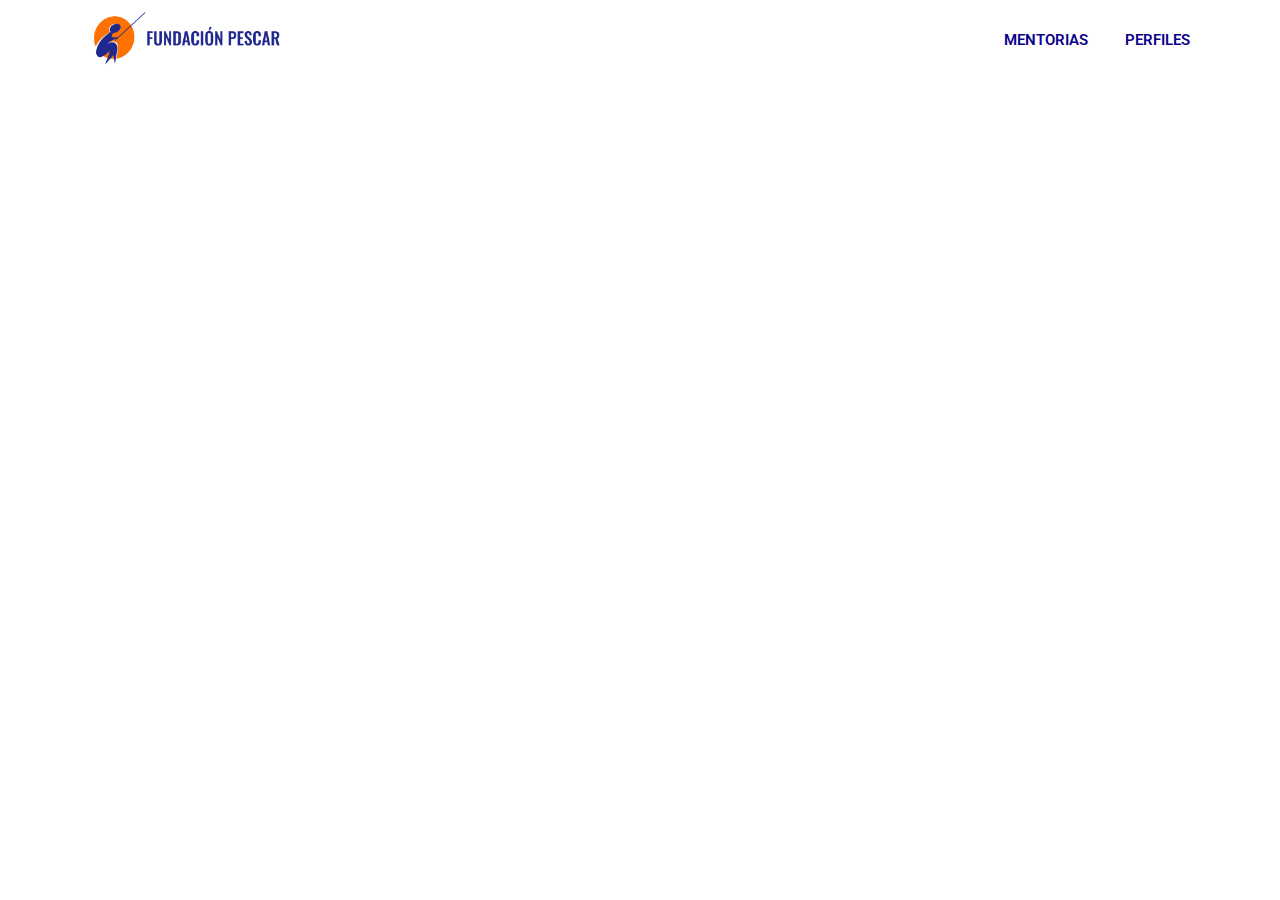
==== profile.html @ 6ed1266c "Añadi función que elimina objetos repetidos en JSONl" ====
<!DOCTYPE html>
<html>
<head>
    <meta charset="UTF-8">
    <meta http-equiv="X-UA-Compatible" content="IE=edge">
    <meta name="viewport" content="width=device-width, initial-scale=1.0">
    <title>MentorySearch</title>
    <link rel="stylesheet" href="./resources/css/header.css">
    <link rel="stylesheet" href="./resources/css/profile.css">
    <!-- Fonts -->
    <link rel="preconnect" href="https://fonts.googleapis.com">
    <link rel="preconnect" href="https://fonts.gstatic.com" crossorigin>
    <link href="https://fonts.googleapis.com/css2?family=Comfortaa:wght@300;400;500;600&family=Quicksand:wght@500;600&family=Raleway:ital,wght@0,400;0,500;0,600;0,700;1,300;1,400;1,500;1,600&family=Roboto&display=swap" rel="stylesheet">
    <!-- Font Icons -->
    <link rel="stylesheet" href="https://cdn.jsdelivr.net/npm/bootstrap-icons@1.10.3/font/bootstrap-icons.css">
    <script src="https://kit.fontawesome.com/727c1f1fd2.js" crossorigin="anonymous"></script>
</head>
<body>
    <header>
        <nav class="header">
            <div class="nav-bar">
                <div class="logo">
                    <img src="resources/img/l-pescar2.webp" alt="Fundación Pescar">
                </div>
                <div class="navigation">
                    <ul class="nav">
                        <a href="index.html"><li class="active"><i class="fa-solid fa-users"></i>Mentorias</li></a>
                        <a href="profiles.html"><li><i class="fa-solid fa-user"></i>Perfiles</li></a>
                    </ul>
                </div>
            </div>
        </nav>
    </header>
    <main>
        <section class="headerOne">
            <div class="background-image"></div>
            <div class="container">
                <div class="container-text">
                    <h1 id="typing-text">"Si crees en <strong>ti mismo</strong>, no habrá nada que esté fuera de tus posibilidades"</h1>
                    <p>Equipo del Centro Pescar, Programación Salta</p>    
                </div>
            </div>
        </section>
        <section class="result-card">
            <div class="content-card">
                <div class="mentor-container">
                    <div class="container-img">
                        <img class="img-profile" src="" class="card-img-top" alt="">
                    </div>
                    <div class='info-mentor'>
                        <span></span>
                        <h3 class="card-title"></h3>
                    </div>
                </div>
            </div>
        </section>
    </main>
    <script src="resources/js/profile.js"></script>
    <script src="resources/js/hearder.js"></script>
</body>
</html>
---- resources/css/header.css ----
@import url('default.css');

* {
    margin: 0;
}

nav.header {
    position: fixed;
    width: 100%;
    transition: background-color 0.3s;
    z-index: 1;
    background-color: white;
}

nav.header.scrolled {
    background-color: rgba(8, 8, 8, 0.09);
    transition: background-color 0.3s;
    backdrop-filter: blur(3px);
}

.nav-bar {
    display: flex;
    justify-content: space-between;
    align-items: center;
    padding: 0.5rem 7%;
}

.nav-bar ul.nav {
    display: flex;
    list-style: none;
    padding: 0;
    gap: 30px;
}

.nav-bar ul.nav a {
    text-decoration: none;
}

.nav-bar a li{
    color: rgb(9, 0, 139);
    font-size: 15px;
    font-weight: 600;
    font-family: 'Roboto', sans-serif;
    text-transform:uppercase;
}

ul.nav li i {
    margin-right: 7px;
    font-size: 14px;
}

.logo img {
    height: 60px;
}

@media (max-width: 720px) {
    .nav-bar {
        display:grid;
        justify-content: center;
        align-items: center;
        padding: 0.5rem 0%;
    }

    .logo {
        display: flex;
        justify-content: center;
        align-items: center;
    }

    .logo img {
        height: 50px;
    }

    .navigation{
        margin-top: 7px;
        margin-bottom: 10px;
    }

    .nav-bar ul.nav a {
        background-color: rgb(0, 42, 133);
        padding: 6px 10px;
        border-radius: 5px;
    }
    .nav-bar a li{
        color: rgb(255, 255, 255);
        font-weight: 400;
        font-size: 15px;
        text-align: center;
        cursor: pointer;
    }

    .nav-bar ul.nav {
        gap: 10px;
    }
}
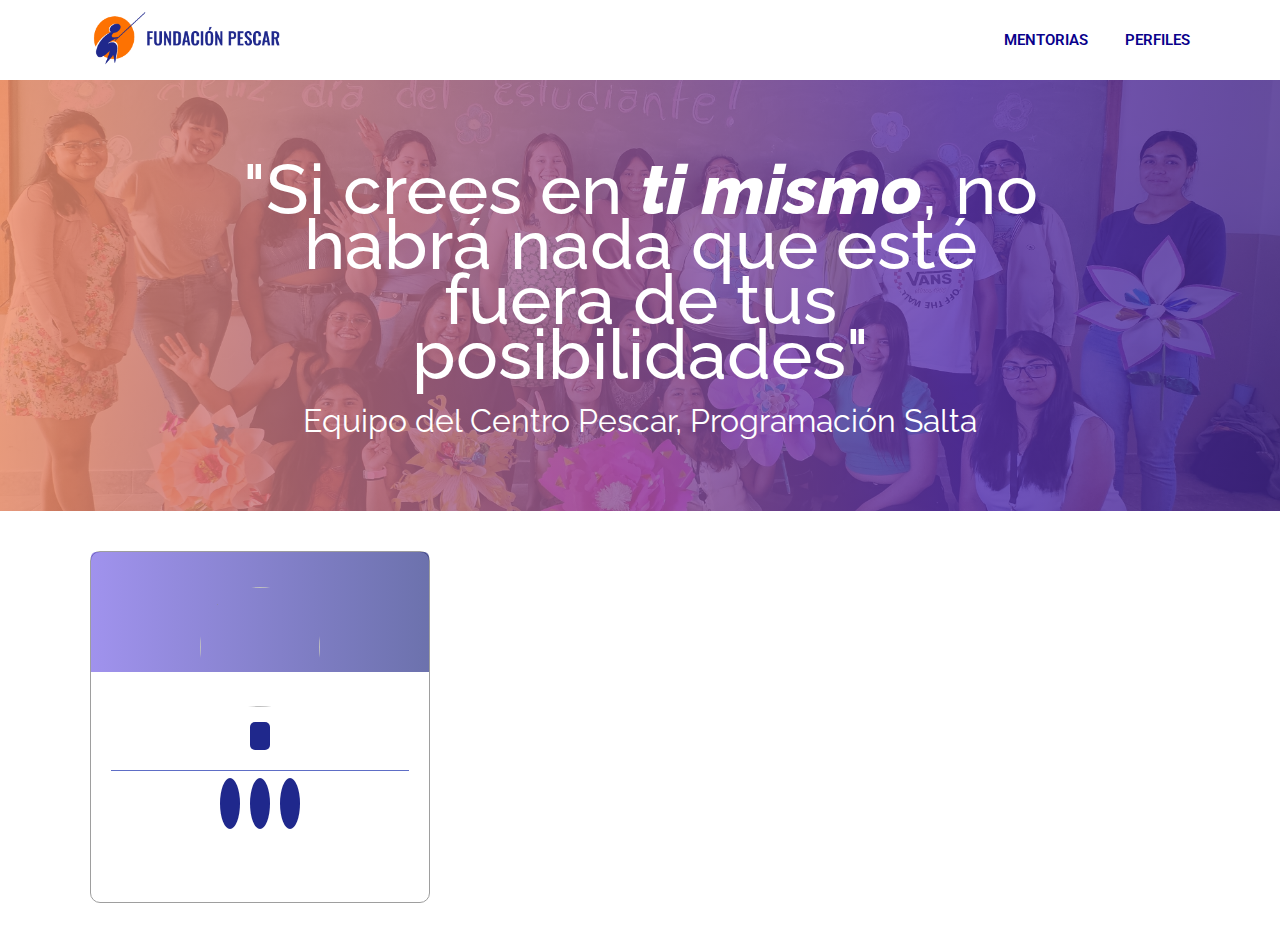
==== commit f029d706: "Estilos de profile" ====
--- a/profile.html
+++ b/profile.html
@@ -41,15 +41,21 @@
                 </div>
             </div>
         </section>
-        <section class="result-card">
-            <div class="content-card">
-                <div class="mentor-container">
-                    <div class="container-img">
+        <section class="result-card cont-cards-profile" id="cards"> 
+            <div class="content-card card-container">
+                <div class="header-card"></div>
+                <div class="mentor-container body-card">
+                    <div class="container-img img-container">
                         <img class="img-profile" src="" class="card-img-top" alt="">
                     </div>
-                    <div class='info-mentor'>
-                        <span></span>
+                    <div class="info-mentor info-perf">
+                        <p><span></span></p>
                         <h3 class="card-title"></h3>
+                    </div>
+                    <div class="link-redes">
+                        <a href="" target="_blank"><i class="fa-brands fa-linkedin"></i></a>
+                        <a href="" target="_blank"><i class="fa-brands fa-whatsapp"></i></a>
+                        <a href="" target="_blank"><i class="fa-brands fa-github"></i></a>
                     </div>
                 </div>
             </div>
--- a/resources/css/profile.css
+++ b/resources/css/profile.css
@@ -0,0 +1,279 @@
+@import url('default.css');
+
+/*Encabezado*/
+.headerOne { 
+    position: relative;
+    background: linear-gradient(90deg,#ec8d68d0, #5d34afce ,#0f0b52c4);
+    padding: 80px 10% 0px 10%;
+    display: flex;
+    align-items: center;
+    justify-content: center;
+    text-align: center;
+    background-size: 150% 100%;
+    animation: moveBackground 5s linear infinite;
+}
+
+.background-image {
+    position: absolute;
+    top: 0;
+    left: 0;
+    width: 100%;
+    height: 100%;
+    background-image: url('../img/bg-grupoPescar.jpeg');
+    background-size: cover;
+    background-position: center;
+    background-repeat: no-repeat;
+    z-index: -1;
+}
+
+.container-text {
+    padding: 8% 8% 7% 8%;
+}
+
+.container-text h1 {
+    font-family: 'Raleway', sans-serif;
+    font-size: var(--fontT);
+    color: white;
+    font-weight: 500;
+    line-height: 55px;
+}
+
+.container-text h1 strong {
+    font-style: italic;
+    font-weight: 800;
+}
+
+.container-text p {
+    font-family: 'Raleway', sans-serif;
+    margin-top: 20px;
+    color: white;
+    font-size: var(--fontS);
+}
+
+/*Buscador*/
+
+.search {
+    padding: 25px 25px 0px 25px;
+    margin: 0px 8% 0px 8%;
+    background: white;
+    display: flex;
+    justify-content: center;
+    align-items: center;
+    border-radius: 15px 15px 0px 0px;
+}
+
+.search input {
+    width: 100%;
+    padding: 13px;
+    font-size: 16px;
+    color: hsl(0, 0%, 53%);
+    border: 1px solid;
+    border-radius: 10px 0px 0px 10px;
+    transition: 0.5s;
+}
+
+.search button {
+    padding: 11px;
+    font-size: 19px;
+    color: white;
+    background-color: #1F288C;
+    border: 1px solid #1F288C;
+    cursor: pointer;
+    transition: 0.5s;
+    border-radius: 0px 10px 10px 0px;
+}
+
+.search button:hover {
+    filter: brightness(1.5);
+    transition: 0.5s;
+}
+
+#searchInput:focus {
+    border: 1px solid hsl(0, 0%, 100%);
+    outline: none; 
+    border-radius: 10px 0px 0px 10px;
+    transition: 0.5s;
+    box-shadow: 0 0 8px rgba(25, 0, 255, 0.582);
+}
+
+/*Filtros*/
+
+.filter-buttons {
+    display: flex;
+    align-items: center;
+    justify-content: center;
+    padding: 30px;
+    gap: 10px;
+}
+
+.filter-buttons button {
+    padding: 10px 20px;
+    border-radius: 5px;
+    border: none;
+    background-color: #1F288C;
+    cursor:pointer;
+    color: white;
+    font-size: 16px;
+    font-family: 'Quicksand', sans-serif;
+    transition: 0.2s;
+}
+
+.filter-buttons button:hover {
+    filter: brightness(1.3);
+    transition: 0.2s;
+}
+
+/*Sección de Resultados*/
+
+.cont-cards-profile {
+    padding: 40px 7%;
+    display: grid;
+    grid-template-columns: repeat(auto-fill, minmax(250px, 1fr));
+    gap: 40px;
+    max-width: 1200px;
+    margin: 0 auto;
+}
+
+.header-card {
+    background: linear-gradient(90deg,#4a30dd86,#0c15779a), url("https://concepto.de/wp-content/uploads/2014/08/programacion-2-e1551291144973.jpg");
+    background-size: cover;
+    background-repeat: no-repeat;
+    padding: 60px;
+    border-radius: 5px 5px 0px 0px;
+}
+
+/*card profile*/
+.img-container img {
+    width: 120px;
+    height: 120px;
+    border-radius: 100%;
+}
+
+.img-container {
+    margin-bottom: 15px;
+}
+
+.card-container {
+    text-align: center;
+    border-radius: 10px;
+    height: 350px;
+    border: 1px solid rgb(158, 158, 158);
+}
+
+.body-card {
+    margin-top: -85px;
+    padding: 0px 20px;
+}
+
+.info-perf p {
+    font-size: 14px;
+    font-weight: 600;
+    color: white;
+    background-color: #1F288C;
+    padding: 6px 10px;
+    border-radius: 5px;
+    display: inline;
+}
+
+.info-perf h3{
+    color: #000000;
+    font-size: 18px;
+    font-weight: 600;
+    margin-bottom: 15px;
+    margin-top: 15px;
+    border-bottom: 1px solid rgba(0, 25, 165, 0.63);
+    padding-bottom: 10px;
+}
+
+.link-redes {
+    display: flex;
+    justify-content: center;
+    align-items: center;
+    gap: 10px;
+}
+
+.link-redes a i {
+    font-size: 30px;
+    background-color: #1F288C;
+    padding: 8px 10px;
+    border-radius: 100%;
+    color: white;
+}
+
+@keyframes moveBackground {
+    0% {
+        background-position: 100% 50%;
+    }
+    50% {
+        background-position: 0% 50%;
+    }
+    100% {
+        background-position: 100% 50%;
+    }
+}
+
+@media (max-width: 940px) {
+    .container-text {
+        padding: 8% 4%;
+    }
+
+    .container-text h1 {
+        font-size: 45px;
+        line-height: 50px;
+    }
+    
+    .container-text p {
+        font-size: 22px;
+    }    
+
+    .search {
+        margin: 0px;
+    }
+}
+
+@media (max-width: 720px) {
+    .container-text {
+        padding: 18% 4% 10% 4%;
+    }
+
+    .container-text h1 {
+        font-size: 36px;
+        line-height: 40px;
+    }
+    
+    .container-text p {
+        font-size: 22px;
+        margin-top: 15px;
+    }   
+    .cards-container {
+        grid-template-columns: 1fr;
+    }
+    .cont-cards-profile {
+        padding: 40px 20%;
+    }
+}
+
+@media (max-width: 600px) {
+    .container-text {
+        padding: 25% 1% 10% 1%;
+    }
+
+    .container-text h1 {
+        font-size: 38px;
+        line-height: 45px;
+    }
+    
+    .container-text p {
+        font-size: 20px;
+        margin-top: 15px;
+    }   
+
+    .headerOne { 
+        padding: 80px 6% 0px 6%; 
+    }
+
+    .search {
+        margin-left: 4%;
+        margin-right: 4%;
+    }
+}